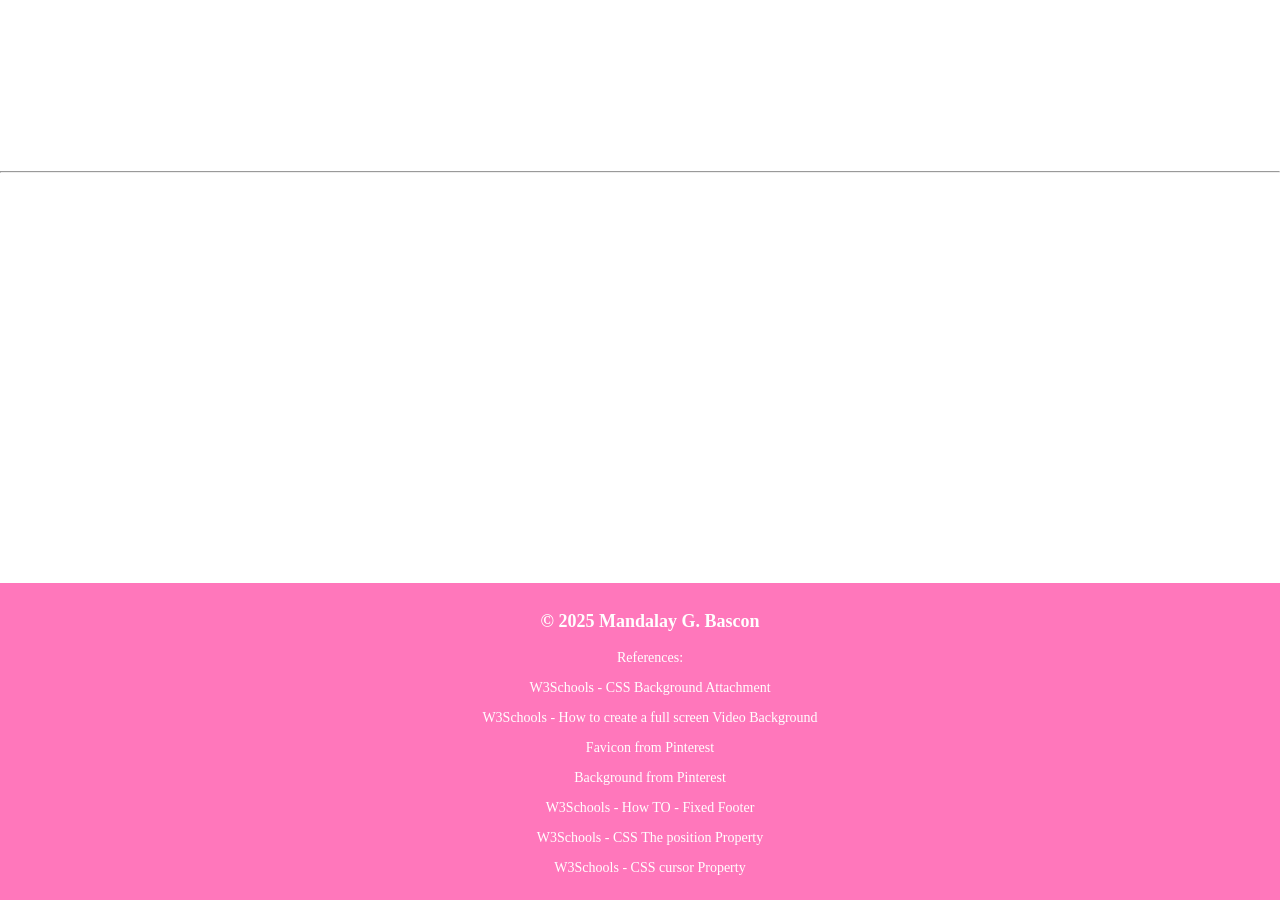
==== index.html @ f646de55 "yes" ====
<!DOCTYPE html>
<html lan="en">
<head>
  <title>M ദ്ദി(˵ •̀ ᴗ - ˵ ) ✧</title>
  <meta charset="UTF-8">
  <link rel="icon" type="image/jpg" href="https://i.pinimg.com/736x/94/07/da/9407da8f674dc9981728caa71c5e21f3.jpg">
  <meta name="viewport" content="width=device-width, initial-scale=1">
<style>
  body {
    margin: 0;
    font-family:Georgia, 'Times New Roman', Times, serif;
    color: rgb(255, 255, 255);
    text-align: center;
    }
div {
    cursor:url(custom-cursor.cur),auto;}
  video {
  position: fixed;
  top: 0;
  left: 0;
  width: 100%;
  height: 100%;
  object-fit: cover;
  z-index: -1;
  }
  h1 {
    font-size: 48px;
    font-weight: bold;
    margin-top: 50px;
  }
 nav {
    margin-bottom: 50px;
  }
  a {
    color: rgb(255, 255, 255);
    text-decoration: none;
  }
  a:hover {
    color: rgb(255, 182, 193);
  }
  footer {
    background-color: rgb(255, 105, 180, 0.9);
    padding: 10px;
    font-size: 14px;
    text-align: center;
    position: fixed;
    bottom: 0;
    width: 100%;
  }
  footer a {
    color: rgb(255, 255, 255);
    text-decoration: none;
  }
  footer a:hover {
    color: rgb(255, 182, 193);
  }
</style>
</head>
<body>
  <video autoplay muted loop id="myVideo">
  <source src="https://v1.pinimg.com/videos/iht/expMp4/fe/64/0c/fe640c00f826e4435e8e8e130e33ff2f_720w.mp4" type="video/mp4">
</video>

  <h1>Mandalay Bascon</h1>
   <p>Cs05 2nd Quarter</p>
   <hr>

   <nav>
      <p><a href="public/2Q1GCesiumBascon.html"> First Graded Exercise </a> </p>
      <p><a href="public/Q21NGCsBascon.html"> First Non-Graded Exercise </a> </p>
      <p><a href="public/written.html"> Written Exercise with Cs20 Margarito </a> </p>
      <p><a href="public/2Q2GCesiumBascon.html"> Second Graded Exercise </a> </p>
    
   </nav>

   <footer>
    <p style="font-size: 18px; font-weight: bold">© 2025 Mandalay G. Bascon</p>
    <p>References:</p>
    <p><a href="https://www.w3schools.com/css/css_background_attachment.asp">W3Schools - CSS Background Attachment</a></p>
   <p><a href="https://www.w3schools.com/howto/howto_css_fullscreen_video.asp">W3Schools - How to create a full screen Video Background</a></p>
   <p><a href="https://ph.pinterest.com/pin/291185932180558321/">Favicon from Pinterest</a></p>
   <p><a href="https://ph.pinterest.com/pin/38210296835038365/">Background from Pinterest</a></p>
   <p><a href="https://www.w3schools.com/howto/howto_css_fixed_footer.asp">W3Schools - How TO - Fixed Footer</a></p>
   <p><a href="https://www.w3schools.com/css/css_positioning.asp">W3Schools - CSS The position Property</a></p>
  <p><a href="https://www.w3schools.com/cssref/pr_class_cursor.php">W3Schools - CSS cursor Property</a></p>
  </footer>
</body>
</html>
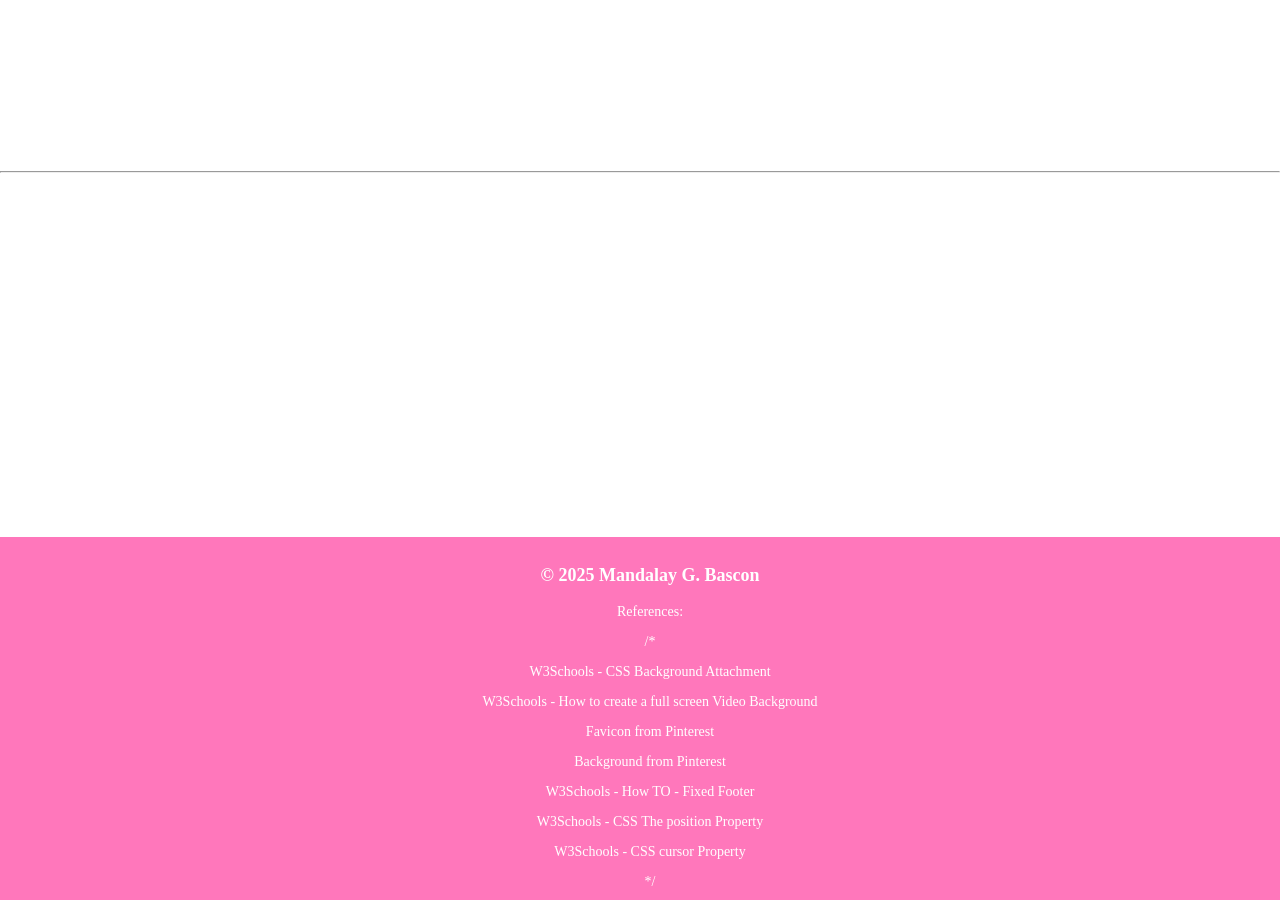
==== commit 7b3d29cc: "bombovlat" ====
--- a/index.html
+++ b/index.html
@@ -62,27 +62,27 @@
 </video>
 
   <h1>Mandalay Bascon</h1>
-   <p>Cs05 2nd Quarter</p>
+   <p>Cs05 4th Quarter</p>
    <hr>
 
    <nav>
-      <p><a href="public/2Q1GCesiumBascon.html"> First Graded Exercise </a> </p>
-      <p><a href="public/Q21NGCsBascon.html"> First Non-Graded Exercise </a> </p>
+      <p><a href="public/q41gCsBascon.html"> First Graded Exercise </a> </p>
+      /*<p><a href="public/Q21NGCsBascon.html"> First Non-Graded Exercise </a> </p>
       <p><a href="public/written.html"> Written Exercise with Cs20 Margarito </a> </p>
-      <p><a href="public/2Q2GCesiumBascon.html"> Second Graded Exercise </a> </p>
-    
+      <p><a href="public/2Q2GCesiumBascon.html"> Second Graded Exercise </a> </p>*/
+   
    </nav>
 
    <footer>
     <p style="font-size: 18px; font-weight: bold">© 2025 Mandalay G. Bascon</p>
     <p>References:</p>
-    <p><a href="https://www.w3schools.com/css/css_background_attachment.asp">W3Schools - CSS Background Attachment</a></p>
+    /*<p><a href="https://www.w3schools.com/css/css_background_attachment.asp">W3Schools - CSS Background Attachment</a></p>
    <p><a href="https://www.w3schools.com/howto/howto_css_fullscreen_video.asp">W3Schools - How to create a full screen Video Background</a></p>
    <p><a href="https://ph.pinterest.com/pin/291185932180558321/">Favicon from Pinterest</a></p>
    <p><a href="https://ph.pinterest.com/pin/38210296835038365/">Background from Pinterest</a></p>
    <p><a href="https://www.w3schools.com/howto/howto_css_fixed_footer.asp">W3Schools - How TO - Fixed Footer</a></p>
    <p><a href="https://www.w3schools.com/css/css_positioning.asp">W3Schools - CSS The position Property</a></p>
-  <p><a href="https://www.w3schools.com/cssref/pr_class_cursor.php">W3Schools - CSS cursor Property</a></p>
+  <p><a href="https://www.w3schools.com/cssref/pr_class_cursor.php">W3Schools - CSS cursor Property</a></p>*/
   </footer>
 </body>
 </html>
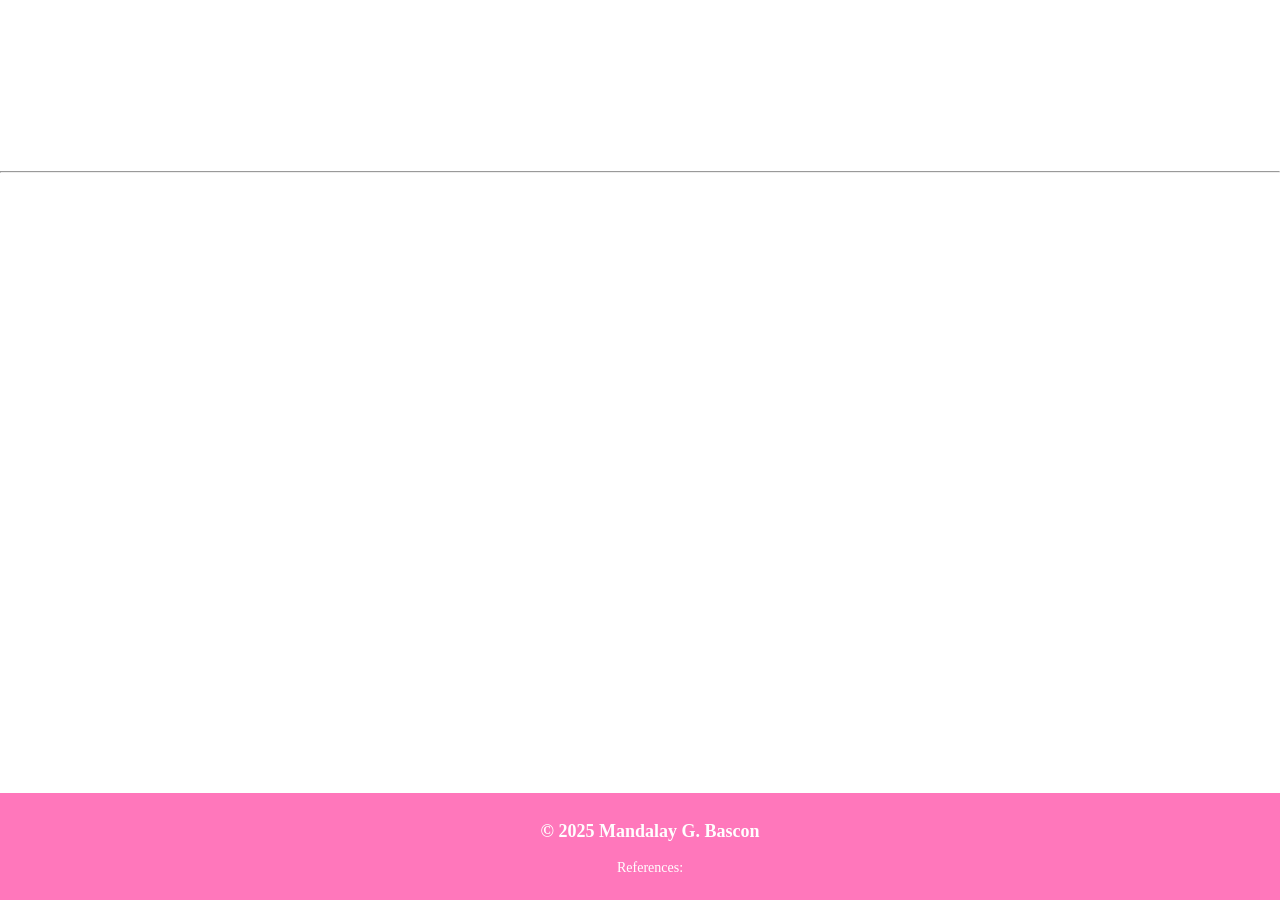
==== commit 7d8534e7: "coment" ====
--- a/index.html
+++ b/index.html
@@ -67,22 +67,22 @@
 
    <nav>
       <p><a href="public/q41gCsBascon.html"> First Graded Exercise </a> </p>
-      /*<p><a href="public/Q21NGCsBascon.html"> First Non-Graded Exercise </a> </p>
+      <!--<p><a href="public/Q21NGCsBascon.html"> First Non-Graded Exercise </a> </p>
       <p><a href="public/written.html"> Written Exercise with Cs20 Margarito </a> </p>
-      <p><a href="public/2Q2GCesiumBascon.html"> Second Graded Exercise </a> </p>*/
+      <p><a href="public/2Q2GCesiumBascon.html"> Second Graded Exercise </a> </p>-->
    
    </nav>
 
    <footer>
     <p style="font-size: 18px; font-weight: bold">© 2025 Mandalay G. Bascon</p>
     <p>References:</p>
-    /*<p><a href="https://www.w3schools.com/css/css_background_attachment.asp">W3Schools - CSS Background Attachment</a></p>
+    <!--<p><a href="https://www.w3schools.com/css/css_background_attachment.asp">W3Schools - CSS Background Attachment</a></p>
    <p><a href="https://www.w3schools.com/howto/howto_css_fullscreen_video.asp">W3Schools - How to create a full screen Video Background</a></p>
    <p><a href="https://ph.pinterest.com/pin/291185932180558321/">Favicon from Pinterest</a></p>
    <p><a href="https://ph.pinterest.com/pin/38210296835038365/">Background from Pinterest</a></p>
    <p><a href="https://www.w3schools.com/howto/howto_css_fixed_footer.asp">W3Schools - How TO - Fixed Footer</a></p>
    <p><a href="https://www.w3schools.com/css/css_positioning.asp">W3Schools - CSS The position Property</a></p>
-  <p><a href="https://www.w3schools.com/cssref/pr_class_cursor.php">W3Schools - CSS cursor Property</a></p>*/
+  <p><a href="https://www.w3schools.com/cssref/pr_class_cursor.php">W3Schools - CSS cursor Property</a></p>-->
   </footer>
 </body>
 </html>
